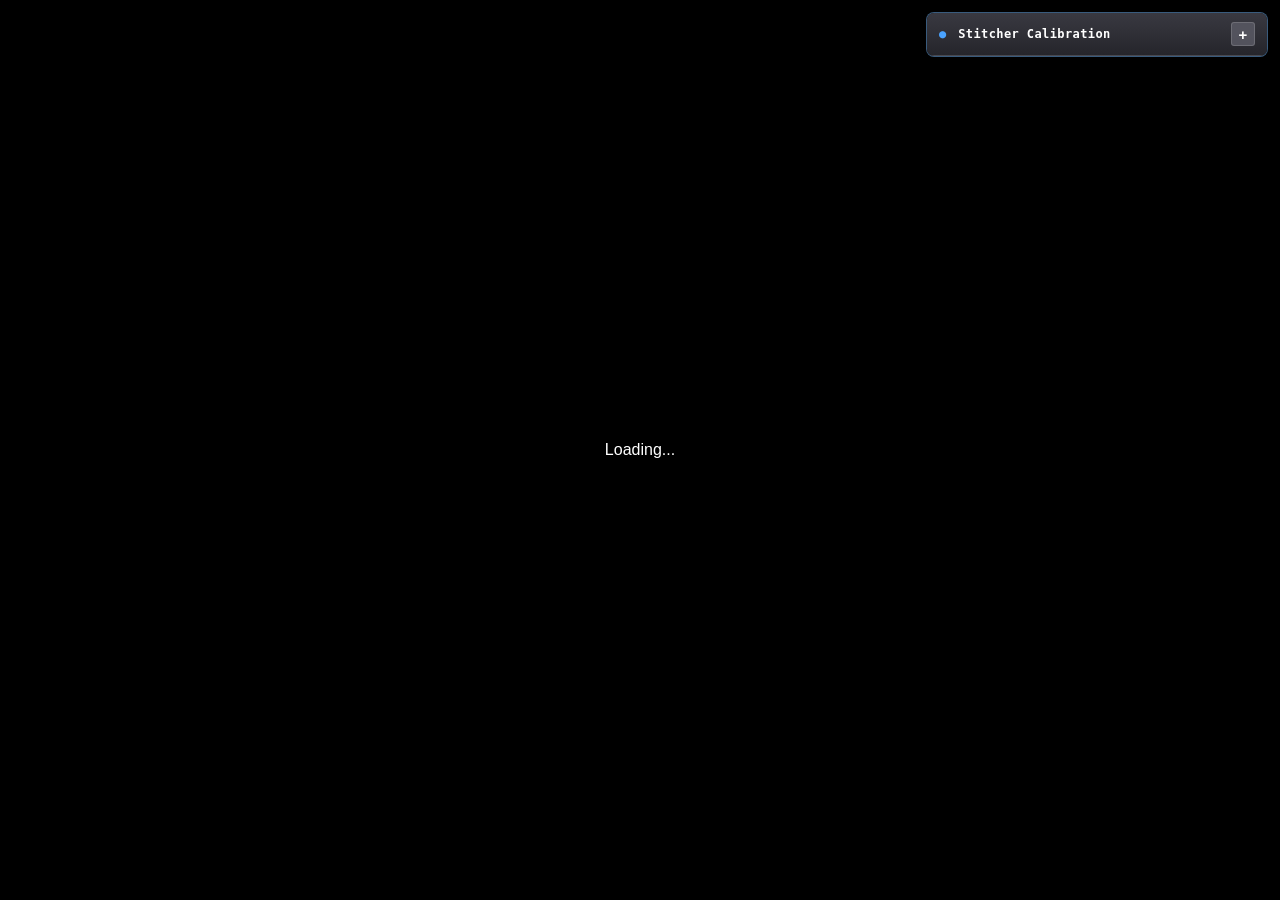
==== Resources/web/videoplayer/index.html @ ab1b04d7 "360 Video Player working" ====
<!DOCTYPE html>
<html lang="en">
<head>
    <meta charset="UTF-8">
    <meta name="viewport" content="width=device-width, initial-scale=1.0, maximum-scale=1.0, user-scalable=no">
    <title>Fusion 360 Viewer</title>
    <link rel="stylesheet" href="viewer.css">
</head>
<body>
<div id="viewer">
    <canvas id="glCanvas"></canvas>

    <!-- Hidden videos used as WebGL texture sources -->
    <video id="frontVideo" crossorigin="anonymous" playsinline muted preload="auto"></video>
    <video id="backVideo" crossorigin="anonymous" playsinline muted preload="auto"></video>

    <div id="loading">Loading...</div>

    <div id="controls">
        <button id="playButton">▶</button>
        <input id="progress" type="range" min="0" max="1" step="0.001" value="0">
        <span id="time">00:00 / 00:00</span>
        <button id="fullscreenButton">⛶</button>
    </div>

    <!-- ============================================================
         Stitcher calibration panel
         ============================================================ -->
    <div id="debugPanel" class="collapsed">
        <div id="debugHeader">
            <span>Stitcher Calibration</span>
            <button id="debugToggle" title="Expand/collapse">+</button>
        </div>

        <div id="debugBody">

            <div class="debug-section">
                <label class="debug-label">View mode</label>
                <select id="viewMode">
                    <option value="0">Normal blend</option>
                    <option value="1">Front lens only</option>
                    <option value="2">Back lens only</option>
                    <option value="3">Split screen (F | B)</option>
                    <option value="4">Coverage (R=front, G=back)</option>
                </select>
            </div>

            <div class="debug-section">
                <label class="debug-check">
                    <input type="checkbox" id="showEdges" checked>
                    Show fisheye boundary rings
                </label>
                <label class="debug-check">
                    <input type="checkbox" id="autoExposure" checked>
                    Auto exposure compensation
                </label>
                <label class="debug-check">
                    <input type="checkbox" id="frontMirror">
                    Mirror front lens
                </label>

                <label class="debug-check">
                    <input type="checkbox" id="backMirror">
                    Mirror back lens
                </label>
            </div>

            <div id="slidersContainer"></div>

            <div class="debug-section debug-actions">
                <button id="copyCalibration" class="debug-btn">Copy JSON</button>
                <button id="resetCalibration" class="debug-btn">Reset</button>
                <button id="resetView" class="debug-btn">Recenter view</button>
            </div>

        </div>
    </div>
    <!-- ============================================================ -->

</div>
<script src="qrc:/qtwebchannel/qwebchannel.js"></script>
<script src="viewer.js"></script>
</body>
</html>
---- Resources/web/videoplayer/viewer.css ----
/* ============================================================
   Base layout
   ============================================================ */

html,
body {
    width: 100%;
    height: 100%;
    margin: 0;
    padding: 0;

    overflow: hidden;

    background: #000;

    font-family: sans-serif;
}

#viewer {
    position: absolute;

    left: 0;
    right: 0;
    top: 0;
    bottom: 0;

    overflow: hidden;

    background: #000;
}

#glCanvas {
    position: absolute;

    left: 0;
    top: 0;

    width: 100%;
    height: 100%;

    display: block;

    cursor: grab;
}

#glCanvas.dragging {
    cursor: grabbing;
}

video {
    display: none;
}

#loading {
    position: absolute;

    left: 50%;
    top: 50%;

    transform: translate(-50%, -50%);

    color: white;

    font-size: 16px;

    pointer-events: none;
}

#controls {
    position: absolute;

    left: 20px;
    right: 20px;
    bottom: 20px;

    height: 40px;

    display: flex;

    align-items: center;

    gap: 10px;

    padding: 0 12px;

    box-sizing: border-box;

    background: rgba(0, 0, 0, 0.65);

    border-radius: 6px;

    opacity: 0;

    transition: opacity 0.2s;

    color: white;

    z-index: 50;
}

#viewer:hover #controls {
    opacity: 1;
}

button {
    border: 0;

    background: transparent;

    color: white;

    font-size: 18px;

    cursor: pointer;
}

#progress {
    flex: 1;
}

#time {
    white-space: nowrap;

    font-size: 12px;
}

/* ============================================================
   Stitcher calibration panel
   ============================================================ */

#debugPanel {
    position: absolute;

    top: 12px;
    right: 12px;

    width: 340px;

    max-height: calc(100% - 80px);

    background: rgba(18, 18, 20, 0.96);

    color: #ddd;

    border: 1px solid rgba(106, 183, 255, 0.45);

    border-radius: 8px;

    font-size: 12px;

    font-family: ui-monospace, "SF Mono", Menlo, Consolas, monospace;

    box-shadow: 0 8px 32px rgba(0, 0, 0, 0.85),
    0 0 0 1px rgba(0, 0, 0, 0.5);

    z-index: 9999;

    display: flex;

    flex-direction: column;

    overflow: hidden;

    backdrop-filter: blur(8px);

    -webkit-backdrop-filter: blur(8px);
}

#debugHeader {
    display: flex;

    align-items: center;

    justify-content: space-between;

    padding: 9px 12px;

    background: linear-gradient(
            to bottom,
            rgba(58, 58, 66, 0.98),
            rgba(38, 38, 44, 0.98)
    );

    cursor: pointer;

    user-select: none;

    font-weight: 700;

    font-size: 12px;

    letter-spacing: 0.4px;

    color: #fff;

    border-bottom: 1px solid rgba(255, 255, 255, 0.08);
}

#debugHeader span::before {
    content: "● ";

    color: #4aa3ff;

    margin-right: 4px;
}

#debugHeader button {
    width: 24px;

    height: 24px;

    padding: 0;

    font-size: 15px;

    font-weight: 700;

    line-height: 1;

    background: rgba(90, 90, 100, 0.85);

    border: 1px solid rgba(255, 255, 255, 0.15);

    border-radius: 3px;

    color: #fff;

    cursor: pointer;

    display: flex;

    align-items: center;

    justify-content: center;
}

#debugHeader button:hover {
    background: rgba(120, 120, 130, 0.9);
}

#debugPanel.collapsed #debugBody {
    display: none;
}

#debugBody {
    padding: 10px 12px 14px;

    overflow-y: auto;

    max-height: calc(100vh - 180px);
}

#debugBody::-webkit-scrollbar {
    width: 8px;
}

#debugBody::-webkit-scrollbar-track {
    background: rgba(255, 255, 255, 0.03);
}

#debugBody::-webkit-scrollbar-thumb {
    background: rgba(255, 255, 255, 0.18);

    border-radius: 4px;
}

#debugBody::-webkit-scrollbar-thumb:hover {
    background: rgba(255, 255, 255, 0.28);
}

.debug-section {
    margin-bottom: 10px;

    padding-bottom: 10px;

    border-bottom: 1px solid rgba(255, 255, 255, 0.07);
}

.debug-section:last-child {
    border-bottom: none;

    margin-bottom: 0;

    padding-bottom: 0;
}

.debug-label {
    display: block;

    margin-bottom: 5px;

    color: #999;

    font-size: 10px;

    text-transform: uppercase;

    letter-spacing: 0.6px;
}

#viewMode {
    width: 100%;

    background: #141416;

    color: #eee;

    border: 1px solid #3d3d42;

    border-radius: 4px;

    padding: 6px 7px;

    font-family: inherit;

    font-size: 12px;

    cursor: pointer;
}

.debug-check {
    display: flex;

    align-items: center;

    gap: 7px;

    padding: 3px 0;

    cursor: pointer;

    color: #ccc;

    font-size: 12px;

    user-select: none;
}

.debug-check input {
    margin: 0;

    cursor: pointer;

    accent-color: #4aa3ff;
}

.slider-group-title {
    font-size: 10px;

    text-transform: uppercase;

    letter-spacing: 0.7px;

    color: #6ab7ff;

    margin: 14px 0 8px;

    padding-bottom: 4px;

    border-bottom: 1px solid rgba(106, 183, 255, 0.25);

    font-weight: 700;
}

.slider-group-title:first-child {
    margin-top: 2px;
}

.slider-row {
    margin-bottom: 9px;
}

.slider-row-label {
    display: flex;

    justify-content: space-between;

    align-items: baseline;

    margin-bottom: 3px;

    font-size: 11px;

    color: #aaa;
}

.slider-row-value {
    color: #fff;

    font-family: inherit;

    font-weight: 600;

    font-variant-numeric: tabular-nums;

    background: rgba(74, 163, 255, 0.12);

    padding: 1px 5px;

    border-radius: 3px;

    font-size: 11px;
}

.slider-row input[type="range"] {
    width: 100%;

    margin: 0;

    height: 16px;

    background: transparent;

    cursor: pointer;

    accent-color: #4aa3ff;

    display: block;
}

.debug-actions {
    display: flex;

    gap: 6px;

    padding-top: 4px;
}

.debug-btn {
    flex: 1;

    padding: 7px 6px;

    background: #26262a;

    color: #eee;

    border: 1px solid #3d3d42;

    border-radius: 4px;

    font-family: inherit;

    font-size: 10px;

    font-weight: 600;

    cursor: pointer;

    white-space: nowrap;

    overflow: hidden;

    text-overflow: ellipsis;
}

.debug-btn:hover  { background: #34343a; border-color: #55555c; }

.debug-btn:active { background: #1c1c1e; }

#copyCalibration.copied {
    background: #1f6b3a;

    border-color: #2a8d4c;

    color: #fff;
}
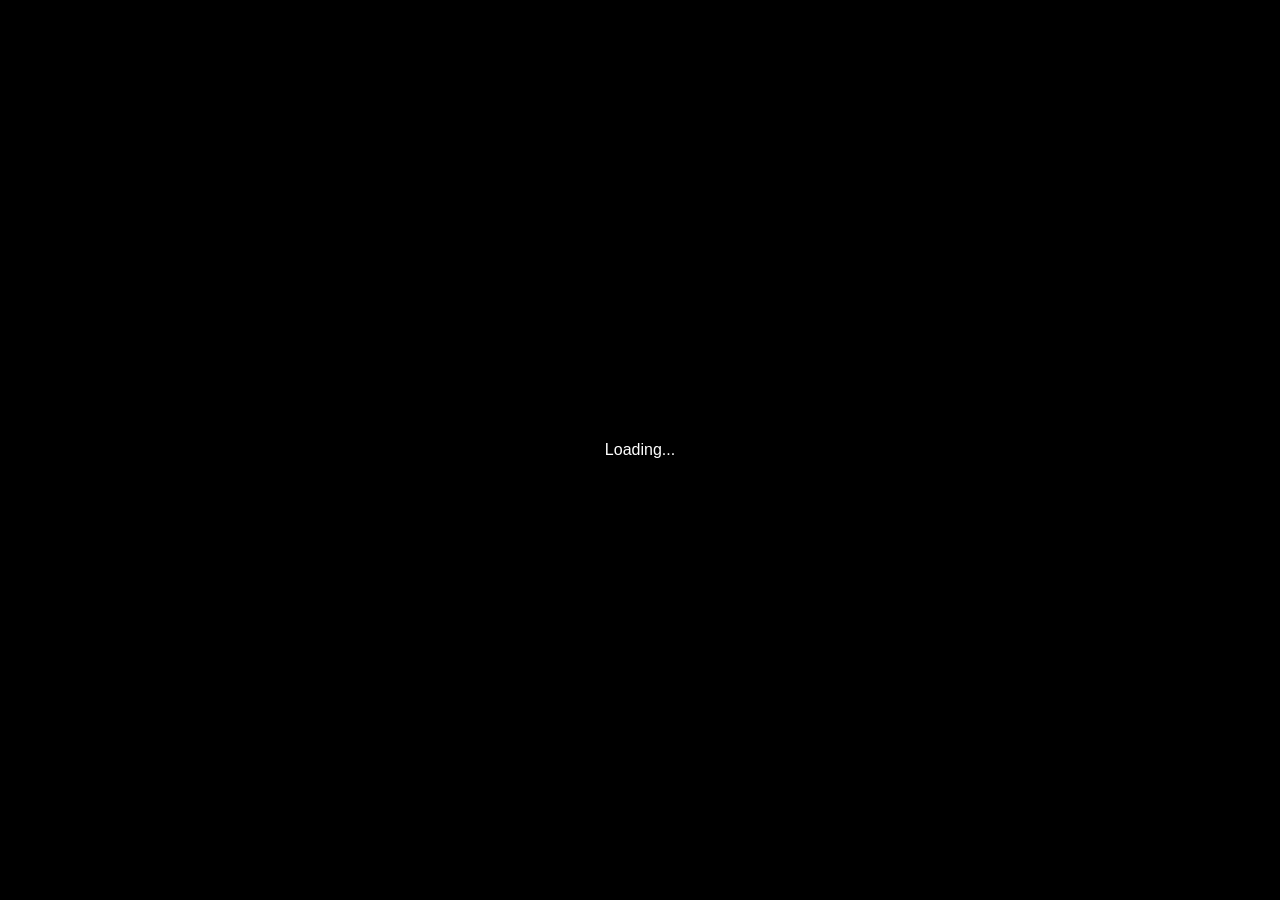
==== commit 80c43e6c: "EditorPane working with cutting mode and viewing settings" ====
--- a/Resources/web/videoplayer/index.html
+++ b/Resources/web/videoplayer/index.html
@@ -16,7 +16,7 @@
 
     <div id="loading">Loading...</div>
 
-    <div id="controls">
+    <div id="controls" style="display:none">
         <button id="playButton">▶</button>
         <input id="progress" type="range" min="0" max="1" step="0.001" value="0">
         <span id="time">00:00 / 00:00</span>
